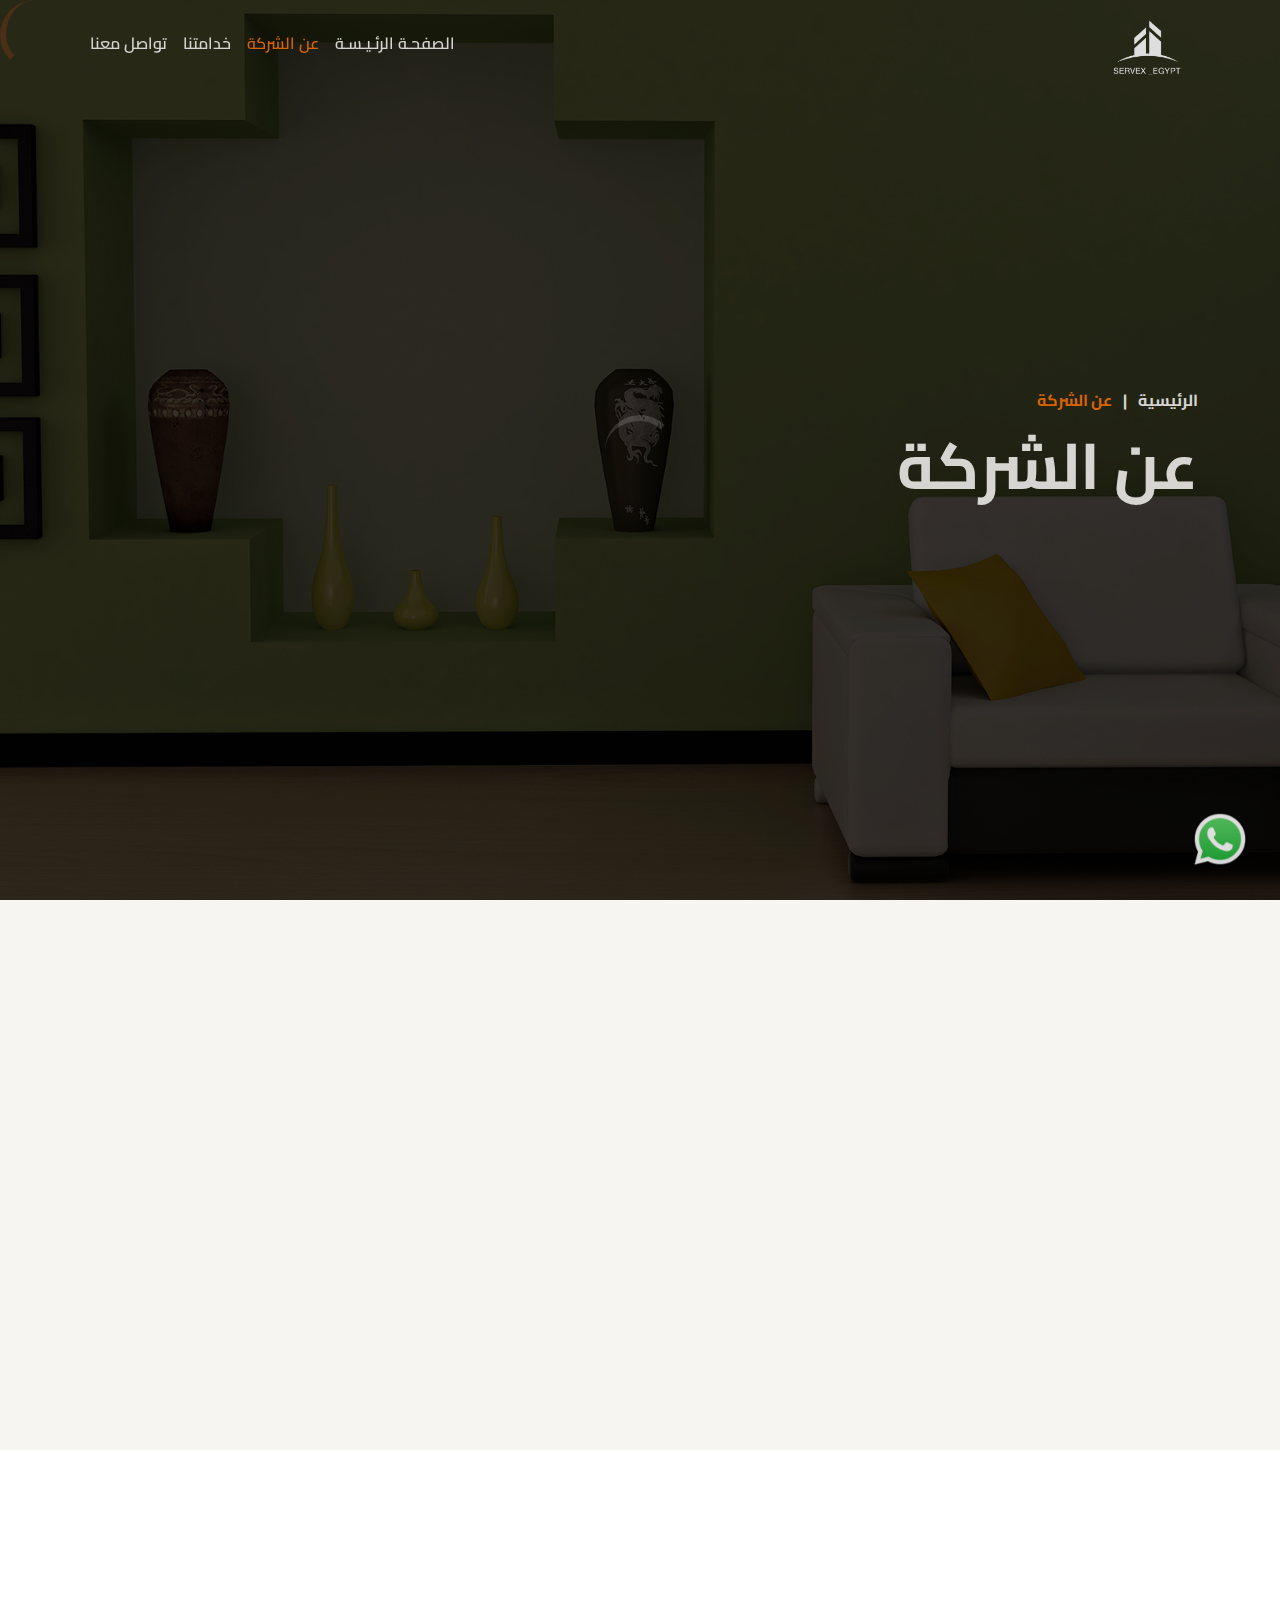
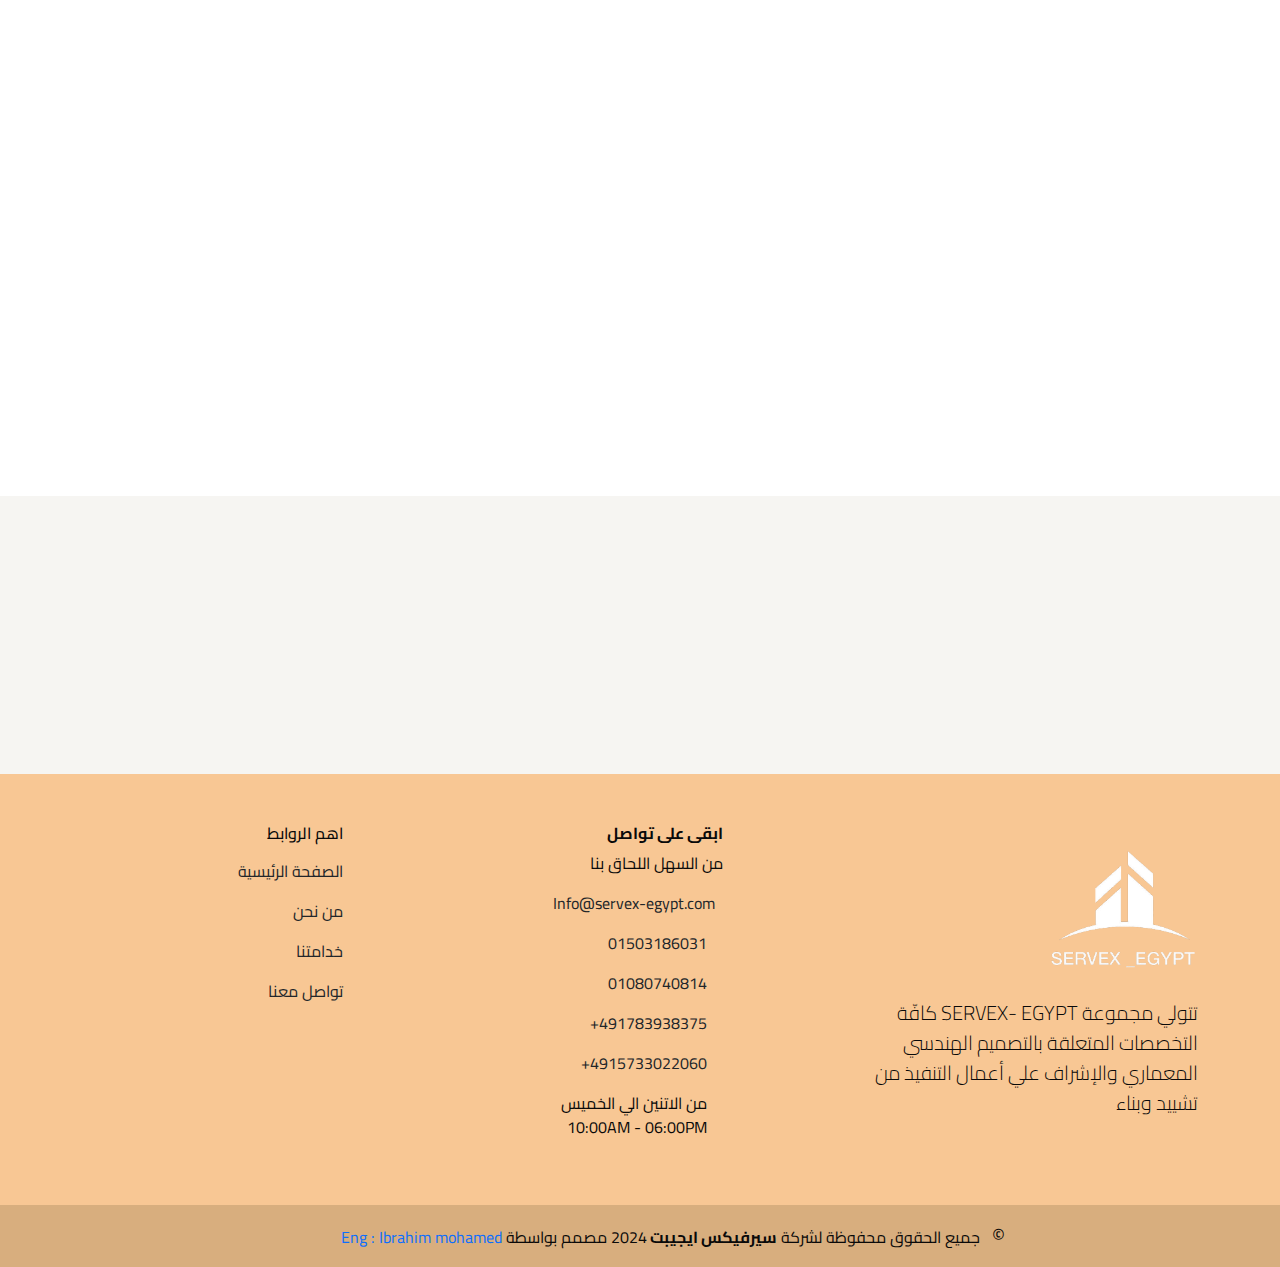
==== about.html @ 76c98ae2 "Servex-Egypt Web Site" ====
<!DOCTYPE html>
<html lang="ar">
<head>
    <meta charset="UTF-8">
    <meta name="viewport" content="width=device-width, initial-scale=1.0">
    <title>عن سيرفيكس ايجيبت جروب</title>
    <link rel="icon" href="images/logo.png">
    <meta name="description" content="عن مجموعه سيرفيكس جروب للديكور المنزلي وتشطيب المباني والدعاية والوساطة التجارية">
    <meta name="title" content="سيرفيكس جروب لاعمال الديكور وتشطيب المباني">
    <meta name="keywords"
        content="سيرفكس جروب , ديكور منزلي , تشطيب مباني , تشطيب شقق , تشطيب , دعاية ,اعلانات , دعاية واعلان , وسيط , وساطة تجارية decor , decoration , house decor , Finishing building facades">
    <meta http-equiv="Content-Type" content="text/html; charset=utf-8">
    <meta name="language" content="Arabic">
    <meta name="revisit-after" content="3 days">
    <meta name="author" content="servex-egypt">
    <link rel="stylesheet" href="css/bootstrap.min.css">
    <link href="https://unpkg.com/aos@2.3.1/dist/aos.css" rel="stylesheet">
    <link rel="stylesheet" href="https://cdnjs.cloudflare.com/ajax/libs/font-awesome/6.5.2/css/all.min.css"
        integrity="sha512-SnH5WK+bZxgPHs44uWIX+LLJAJ9/2PkPKZ5QiAj6Ta86w+fsb2TkcmfRyVX3pBnMFcV7oQPJkl9QevSCWr3W6A=="
        crossorigin="anonymous" referrerpolicy="no-referrer" />
    <link rel="stylesheet" href="css/style.css">
</head>
<body dir="rtl">
    <header>
        <nav data-aos="fade-down" data-aos-duration="1000"  class="navbar position-absolute w-100  navbar-expand-xl  ">
            <div class="container align-items-center">
                <a class="navbar-brand p-0" href="index.html">
                    <img loading="lazy" class="logo" src="images/logo.png" alt="logo">
                </a>
                <button class="navbar-toggler" type="button" data-bs-toggle="collapse" data-bs-target="#navbarSupportedContent"
                    aria-controls="navbarSupportedContent" aria-expanded="false" aria-label="Toggle navigation">
                    <i class="fa-solid fa-bars fs-1 text-white"></i>
                </button>
                <div class="collapse navbar-collapse" id="navbarSupportedContent">
                    <ul class="navbar-nav me-auto mb-2 mb-lg-0">
                        <li class="nav-item">
                            <a class="nav-link active" href="/index.html">الصفحـة الرئـيـسـة</a>
                        </li>
                        <li class="nav-item">
                            <a class="nav-link" href="/about.html">
                                عن الشركة
                            </a>
                        </li>
                        <li class="nav-item">
                            <a class="nav-link" href="/services.html">
                                خدامتنا
                            </a>
                        </li>
                        <li class="nav-item">
                            <a class="nav-link" href="/contact.html">
                                تواصل معنا
                            </a>
                        </li>
                    </ul>
                </div>
            </div>
        </nav>
        <section class="about-hero">
            <div class="container d-flex align-items-center h-100 position-relative">
                <div class="content">
                    <p class="light-color fw-bold"> <span class="ms-2">الرئيسية</span>  | <span class="active me-2">عن الشركة</span></p>
                    <h1 class="light-color fw-bolder">عن الشركة</h1>
                </div>
            </div>
        </section>
        <div class="whats-app position-fixed">
            <a title="whats App" href="https://wa.me/+4915236252442" target="_blank">
                <img loading="lazy"  class="w-100" src="images/WhatsApp_icon.png.webp" alt="">
            </a>
        </div>
    </header>

    <main>
        <section class="about-us py-5 overflow-hidden">
            <div class="container">
                <div class="row justify-content-between align-items-center">
                    <div class="col-md-5">
                        <div class="about-content">
                            <div data-aos="fade-down" data-aos-duration="1000" class="head mb-5">
                                <span class="fs-5 fw-bold position-relative d-block mb-3">عن الشركة</span>
                                <h2 class="fw-bolder fs-1">خبرة منذ أن بدأنا في عام 1980</h2>
                                <p>تتولي مجموعة SERVEX- EGYPT
                                كافّة التخصصات المتعلقة بالتصميم الهندسي المعماري والإشراف علي أعمال التنفيذ من تشييد وبناء</p>
                            </div>
                            <div data-aos="fade-left" data-aos-duration="1000" class="content">
                                <ul class="p-1">
                                    <li class="py-3">
                                        <p>
                                            يقدم جروب <b>سيرفيكس ايجيبت</b> خدمات تصميم وتنفيذ الديكور الداخلي وجميع اعمال
                                            تشطيبات المباني والوساطة
                                            التجارية
                                        </p>
                                    </li>
                                    <li>
                                        <p>
                                            لدينا قسم خاص بالدعاية والاعلان والتسويق التجاري
                                        </p>
                                    </li>
                                </ul>
                            </div>
                        </div>
                    </div>
                    <div data-aos="fade-right" data-aos-duration="1000" class="col-md-5 position-relative">
                        <div class="img">
                            <img loading="lazy"  height="450" class="w-100 rounded-3 shadow" src="images/work1.jpg"
                                alt="simple work">
                            <img loading="lazy"  class="custom-over rounded-3" src="images/work2.jpg" alt="simple work">
                        </div>
                    </div>
                </div>
            </div>
        </section>
        
        <section class="expert bg-white overflow-hidden ">
            <div class="container">
                <div class="row justify-content-between">
                    <div class="col-md-6">
                        <div class="features  g-4 justify-content-center   row ">
                            <div data-aos="fade-left" data-aos-duration="1000"
                                class="feature p-4 fs-2 rounded-3 text-white ms-4 text-center  col-6">
                                <i class="fa-solid fa-users-gear"></i>
                                <h6 class="m-0 fw-bold pt-4">التصميم الداخلي </h6>
                            </div>
                            <div data-aos="fade-right" data-aos-duration="1000"
                                class="feature p-4 fs-2 rounded-3 text-white text-center  col-6">
                                <i class="fa-solid fa-users-gear"></i>
                                <h6 class="m-0 fw-bold pt-4">  تشطيب المباني  </h6>
                            </div>
                            <div data-aos="fade-up" data-aos-duration="1000"
                                class="feature p-4 fs-2 rounded-3 text-white ms-4 text-center  col-6">
                                <i class="fa-solid fa-users-gear"></i>
                                <h6 class="m-0 fw-bold pt-4"> الدعاية والاعلان والتسويق </h6>
                            </div>
                            <div data-aos="fade-down" data-aos-duration="1000"
                                class="feature p-4 fs-2 rounded-3 text-white text-center  col-6">
                                <i class="fa-solid fa-users-gear"></i>
                                <h6 class="m-0 fw-bold pt-4"> الوساطة التجارية</h6>
                            </div>
                        </div>
                    </div>
                    <div class="col-md-5">
                        <div data-aos="fade-down" data-aos-duration="1000" class="head mb-5">
                            <span class="fs-5 fw-bold position-relative d-block mb-3">مميزاتنا</span>
                            <h2 class="fw-bolder fs-1 mb-4">خبرتنا تخبر كل صناعة</h2>
                            <ul>
                                <li class="py-3">
                                    <h3 class="fs-5 fw-medium">تنفيذ جميع اعمال الديكور الداخلي والخارجي وتشطيب المباني</h3>
                                </li>
                                <li class="py-3">
                                    <h3 class="fs-5 fw-medium">تنفيذ جميع اعمال الدعاية والاعلان </h3>
                                </li>
                                <li class="py-3">
                                    <h3 class="fs-5 fw-medium">نقوم بجميع اجراءات الوساطة التجارية والتسويق التجاري </h3>
                                </li>
                            </ul>
                        </div>
                    </div>
                </div>
            </div>
        </section>

        <section class="py-5 overflow-hidden">
            <div class="container">
                <div class="row g-4">
                    <div data-aos="fade-left" data-aos-duration="1000" class="col-xl-4  col-lg-6">
                        <div class="inner border p-3 rounded-2 text-center">
                            <i class="fa-solid fa-lightbulb fs-3"></i>
                            <h5 class="orange-color fw-bolder">الابداع</h5>
                            <p>
                                نسعى دائمًا لتطوير أعمالنا وتعظيم إبداع موظفينا ، وتقديم الحلول والأفكار المبتكرة التي تلبي رغبات عملائنا من خلال
                                خدماتنا في مجال التصميم الداخلي والخارجي.
                            </p>
                        </div>
                    </div>
                    <div data-aos="fade-up" data-aos-duration="1000"  class="col-xl-4  col-lg-6">
                        <div class="inner border p-3 rounded-2 text-center">
                            <i class="fa-solid fa-medal fs-3"></i>
                            <h5 class="orange-color fw-bolder">الإنجاز</h5>
                            <p>
                                نحن فريق نسعى باستمرار للفوز ، ولا يوجد عائق بيننا وبين أهدافنا ، وتتميز تعاملاتنا بالتواضع والاحترام.
                                <br>
                                زيارة واحدة تكفي لتجعل من منزلك قصرا
                            </p>
                        </div>
                    </div>
                    <div data-aos="fade-right" data-aos-duration="1000"  class="col-xl-4  col-lg-6">
                        <div class="inner border p-3 rounded-2 text-center">
                        <i class="fa-solid fa-hand-holding-droplet fs-3"></i>
                            <h5 class="orange-color fw-bolder">الاهتمام</h5>
                            <p>
                            الاهتمام هو من اساسيتنا في التعامل مع عملائنا ونسعى لإرضائهم من خلال التواصل البنّاء وتقديم الخدمات التي تناسب
                            احتياجاتهم.
                            <br><br>
                            </p>
                        </div>
                    </div>
                </div>
            </div>
        </section>
    </main>


    <footer>
        <div class="container py-5">
            <div class="row g-4 justify-content-between align-items-start">
                <div class="col-md-4">
                    <img loading="lazy" width="150" class="mb-4" src="images/logo.png" alt="logo">
                    <p class=" lead">
                        تتولي مجموعة SERVEX- EGYPT كافّة التخصصات المتعلقة بالتصميم الهندسي المعماري والإشراف علي أعمال
                        التنفيذ من تشييد وبناء
                    </p>
                </div>
                <div class="col-md-3">
                    <h6 class="mb-2 fw-bold">ابقى على تواصل</h6>
                    <p>من السهل اللحاق بنا</p>
                    <ul class="contact-us list-unstyled p-0">
                        <li class="d-flex align-items-center mb-3">
                            <i class="fa-solid fa-envelope ms-2"></i>
                            <a class="text-decoration-none text-dark"
                                href="https://mail.google.com/mail/?view=cm&fs=1&tf=1&to=Info@servex-egypt.com"
                                target="_blank">Info@servex-egypt.com</a>
                        </li>
                        <li class="d-flex align-items-center mb-3">
                            <i class="fa-solid fa-phone-volume ms-3"></i>
                            <a class="text-decoration-none text-dark" href="tel:01503186031" target="_blank">01503186031</a>
                        </li>
                        <li class="d-flex align-items-center mb-3">
                            <i class="fa-solid fa-phone-volume ms-3"></i>
                            <a class="text-decoration-none text-dark" href="tel:01080740814" target="_blank">01080740814</a>
                        </li>
                        <li class="d-flex align-items-center mb-3">
                            <i class="fa-solid fa-phone-volume ms-3"></i>
                            <a class="text-decoration-none text-dark" href="tel:+491783938375"
                                target="_blank">491783938375+</a>
                        </li>
                        <li class="d-flex align-items-center mb-3">
                            <i class="fa-solid fa-phone-volume ms-3"></i>
                            <a class="text-decoration-none text-dark" href="tel:+4915733022060"
                                target="_blank">4915733022060+</a>
                        </li>
                        <li class="d-flex align-items-start mb-2">
                            <i class="fa-regular fs-5 fa-clock ms-3 mt-2"></i>
                            <p class="fs-6 m-0">
                                من الاتنين الي الخميس
                                <br>
                                10:00AM - 06:00PM
                            </p>
                        </li>
                    </ul>
                </div>
                <div class="col-md-3 ">
                    <h6 class="mb-3">اهم الروابط </h6>
                    <ul class="important-links list-unstyled p-0">
                        <li class="d-flex align-items-center mb-3">
                            <a class="text-decoration-none text-dark" href="/index.html">الصفحة الرئيسية </a>
                        </li>
                        <li class="d-flex align-items-center mb-3">
                            <a class="text-decoration-none text-dark" href="/about.html">من نحن </a>
                        </li>
                        <li class="d-flex align-items-center mb-3">
                            <a class="text-decoration-none text-dark" href="/services.html">خدامتنا</a>
                        </li>
                        <li class="d-flex align-items-center mb-3">
                            <a class="text-decoration-none text-dark" href="/contact.html">تواصل معنا</a>
                        </li>
                    </ul>
                </div>
            </div>
        </div>
        <div class="bottom-footer  ">
            <div class="container  p-3">
                <div class="row justify-content-center">
                    <div class="col-md-8">
                        <p class="m-0 fs-6"> <span class="fs-5 ms-2">©</span> جميع الحقوق محفوظة لشركة <b>سيرفيكس ايجيبت
                            </b> 2024 مصمم بواسطة <a class="text-decoration-none text-primary"
                                href="https://fe2o0o.github.io/ibrahim-mohamed" target="_blank">Eng : Ibrahim mohamed</a>
                        </p>
                    </div>
                </div>
            </div>
        </div>
    </footer>
        <div id="loader" class="bg-dark">
            <span class="loader"></span>
        </div>
    <script src="scripts/bootstrap.bundle.min.js"></script>
    <script src="https://unpkg.com/aos@2.3.1/dist/aos.js"></script>
    <script src="scripts/jquery-3.6.4.min.js"></script>
    <script src="scripts/index.js"></script>
</body>
</html>
---- css/style.css ----
@font-face {font-family: myFont;src: url("../fonts/Cairo-VariableFont_slnt,wght.ttf") }:root {--light-color: #F6F5F2;--orange-color: #F97300;--dark-color: #524C42;--bg-custom-light: #e6e6e6;}nav {z-index: 99999;}.py-5 {padding-top: 50px !important;padding-bottom: 50px !important;}.bg-custom-dark {background-color: var(--dark-color) !important;}body {font-family: myFont;background-color: var(--light-color) !important;}h1 {font-size: 4rem !important;}.light-color {color: var(--light-color);}.orange-color {color: var(--orange-color);}.navbar-brand .logo {width: 70px !important;}.carousel-item .content {z-index: 3;}.nav-link {color: var(--light-color) !important;font-size: 16px;font-weight: 600;}.nav-link:hover {color: var(--orange-color) !important;}.carousel-image {animation: zoomout 10s ease-in infinite;transition: all .5s ease-in-out;overflow: hidden;-webkit-animation: zoomout 10s ease-in infinite;animation-direction: alternate;}.carousel-item::after {content: "";position: absolute;width: 100%;height: 100%;background-color: rgba(0, 0, 0, 0.749);top: 0;}@-webkit-keyframes zoomout {0% {transform: scale(1.3);-webkit-transform: scale(1.3);-moz-transform: scale(1.3);-ms-transform: scale(1.3);-o-transform: scale(1.3);}50% {transform: scale(1.1);-webkit-transform: scale(1.1);-moz-transform: scale(1.1);-ms-transform: scale(1.1);-o-transform: scale(1.1);}100% {transform: scale(1);}}@keyframes zoomout {0% {transform: scale(1.3);-webkit-transform: scale(1.3);-moz-transform: scale(1.3);-ms-transform: scale(1.3);-o-transform: scale(1.3);}50% {transform: scale(1.1);-webkit-transform: scale(1.1);-moz-transform: scale(1.1);-ms-transform: scale(1.1);-o-transform: scale(1.1);}100% {transform: scale(1);}}.active {color: var(--orange-color) !important;}.about {background-image: url(../images/bg-6.jpg);background-size: 50% 100%;background-repeat: no-repeat;background-position: right;background-attachment: fixed;}.about-content .head span::after, .our-features .head span::after, .expert .head span::after {content: "";width: 50px;height: 2px;background-color: var(--orange-color);position: absolute;top: 50%;transform: translateY(-50%);margin-right: 15px;-webkit-transform: translateY(-50%);-moz-transform: translateY(-50%);-ms-transform: translateY(-50%);-o-transform: translateY(-50%);}.about-content .head h2 {color: var(--dark-color);}.about-images .big {width: 400px;height: 400px;border-radius: 50%;background-size: cover;background-image: url(../images/about1.jpg);-webkit-border-radius: 50%;-moz-border-radius: 50%;-ms-border-radius: 50%;-o-border-radius: 50%;position: relative;box-shadow: -11px -13px 16px -8px rgba(0, 0, 0, 0.75);-webkit-box-shadow: -11px -13px 16px -8px rgba(0, 0, 0, 0.75);-moz-box-shadow: -11px -13px 16px -8px rgba(0, 0, 0, 0.75);}.about-images .small {width: 250px;height: 250px;background-image: url(../images/about1.webp);background-size: cover;border-radius: 50%;-webkit-border-radius: 50%;-moz-border-radius: 50%;-ms-border-radius: 50%;-o-border-radius: 50%;position: absolute;bottom: -1rem;left: -2rem;box-shadow: -21px 14px 18px -7px rgba(0, 0, 0, 0.75);-webkit-box-shadow: -21px 14px 18px -7px rgba(0, 0, 0, 0.75);-moz-box-shadow: -21px 14px 18px -7px rgba(0, 0, 0, 0.75);}@media only screen and (max-width: 600px) {.about-images .big {width: 300px;height: 300px;}.about-images .small {width: 150px;height: 150px;}h1 {font-size: 2rem !important;}}.service-icon {border: 2px solid var(--orange-color);height: 300px;}.service-icon .img {width: 150px;height: 150px;margin: auto;background-color: var(--orange-color);transition: all .5s !important;-webkit-transition: all .5s !important;-moz-transition: all .5s !important;-ms-transition: all .5s !important;-o-transition: all .5s !important;}.service-icon:hover .img {background-color: #f974006c;}.circle-percentege {width: 200px;height: 200px;}.single-chart {width: 100%;justify-content: space-around;}.circular-chart {display: block;margin: 10px auto;max-width: 90%;max-height: 250px;}.circle-bg {fill: none;stroke: #eee;stroke-width: 3;}.circle {fill: none;stroke-width: 3;stroke-linecap: round;animation: progress 1s ease-out forwards;}@keyframes progress {0% {stroke-dasharray: 0 100;}}.circular-chart.orange .circle {stroke: #ff9f00;}.percentage {fill: #666;font-family: sans-serif;font-size: 0.6em;text-anchor: middle;}.our-features {background-image: url(../images/cont-bg.png);background-size: cover;background-position: bottom left;}.list-features .coulmn div {background-color: rgba(255, 255, 255, 0.7);padding: 50px 30px;border-radius: 20px;-webkit-border-radius: 20px;-moz-border-radius: 20px;-ms-border-radius: 20px;-o-border-radius: 20px;box-shadow: -15px 15px 14px -6px rgba(0, 0, 0, 0.69);-webkit-box-shadow: -15px 15px 14px -6px rgba(0, 0, 0, 0.3);-moz-box-shadow: -15px 15px 14px -6px rgba(0, 0, 0, 0.3);}.list-features .coulmn div i {font-size: 30px;margin-bottom: 1.2rem;color: var(--orange-color);}.about-hero {height: 100vh;background-image: url(../images/about-us.jpg);background-size: cover;background-position: bottom center;position: relative;}.about-hero::after, .services-hero::after {content: "";position: absolute;width: 100%;height: 100%;background-color: rgba(0, 0, 0, 0.746);top: 0;right: 0;left: 0;}.about-hero .container, .servicess-hero .container {z-index: 3;}.about-us .img .custom-over {position: absolute;bottom: -10px !important;left: -10px;width: 250px;}.expert {padding: 120px 0;}.features .feature {background-color: var(--dark-color);width: 200px;}.services-hero {height: 100vh;background-image: url(../images/services_bg.jpg);background-size: cover;background-position: bottom center;position: relative;}.our-services {background-image: url(../images/bg-6.jpg);background-size: cover;background-attachment: fixed;}.our-services .head span {color: var(--orange-color);font-weight: 900;}.our-services .head span img {bottom: -5px;right: 0;width: 100%;}.our-services .service {height: 450px;background-color: var(--light-color);border: 3px solid var(--light-color);transition: border .8s;-webkit-transition: border .8s;-moz-transition: border .8s;-ms-transition: border .8s;-o-transition: border .8s;display: flex;flex-direction: column;justify-content: space-between;}.our-services .service:hover {border: 3px solid black;}.contacts .head h2 {font-size: 60px;}.contacts .head h2::before {position: absolute;content: "Answers";font-size: 150px;-webkit-text-stroke-width: 5px;-webkit-text-stroke-color: rgba(0, 0, 0, 0.226);color: var(--light-color);bottom: -10px;right: 50%;transform: translateX(50%);z-index: -1;font-weight: 900;-webkit-transform: translateX(50%);-moz-transform: translateX(50%);-ms-transform: translateX(50%);-o-transform: translateX(50%);}.contact-hero {height: 80vh;background-image: url(../images/contact-us-co.jpg);background-repeat: no-repeat;background-size: cover;border-image: fill 250 linear-gradient(#0001, #000);}footer .contact-us li a, footer .contact-us li i, footer .contact-us li p {transition: all .5s;-webkit-transition: all .5s;-moz-transition: all .5s;-ms-transition: all .5s;-o-transition: all .5s;}footer .contact-us li:hover a, footer .contact-us li:hover i, footer .contact-us li:hover p {cursor: pointer;color: var(--orange-color) !important;}footer .important-links li a {transition: all .5s;-webkit-transition: all .5s;-moz-transition: all .5s;-ms-transition: all .5s;-o-transition: all .5s;}footer .important-links li:hover a {color: var(--orange-color) !important;}.bg-dark {background-color: #090909 !important;}.whats-app {width: 60px;z-index: 888;bottom: 30px;right: 30px;}.decor-hero {height: 100vh;background-image: url('../images//service-7.jpg');background-size: cover;position: relative;background-position: center center;}.decor-hero::after {content: "";position: absolute;width: 100%;height: 100%;background-color: #0000008a;top: 0;}.bg-custom-light {background-color: var(--bg-custom-light) !important;}aside .services-list ul li a, aside .services-list ul li p{transition: all .5s;-webkit-transition: all .5s;-moz-transition: all .5s;-ms-transition: all .5s;-o-transition: all .5s;}aside .services-list ul li:hover a, aside .services-list ul li:hover p {color: var(--orange-color) !important;}.decor-service .old-work img {bottom: -20px;right: 10%;}.decor-service .img-decor {cursor: pointer;}.decor-service .img-decor .overlay{transition: all .5s;-webkit-transition: all .5s;-moz-transition: all .5s;-ms-transition: all .5s;-o-transition: all .5s;}.decor-service .img-decor:hover .overlay {top: 0 !important;}.decor-service .img-decor img{transition: all .5s;-webkit-transition: all .5s;-moz-transition: all .5s;-ms-transition: all .5s;-o-transition: all .5s;}.decor-service .img-decor:hover img {transform: scale(1.2);-webkit-transform: scale(1.2);-moz-transform: scale(1.2);-ms-transform: scale(1.2);-o-transform: scale(1.2);}.marketing-hero {height: 100vh;background-image: url('../images/markting.webp');background-size: cover;position: relative;background-position: center center;}.marketing-hero::after {content: "";position: absolute;width: 100%;height: 100%;background-color: #0000008a;top: 0;}.commerical-hero {height: 100vh;background-image: url('../images/comerical-market.jpg');background-size: cover;position: relative;background-position: center center;}.commerical-hero::after {content: "";position: absolute;width: 100%;height: 100%;background-color: #0000008a;top: 0;}#loader{position: fixed;inset: 0;z-index: 99999999;display: flex;justify-content: center;align-items: center;}.loader {width: 70px;height: 70px;border-radius: 50%;display: inline-block;border-top: 6px solid #FFF;border-right: 6px solid transparent;box-sizing: border-box;animation: rotation 1s linear infinite;}.loader::after {content: '';box-sizing: border-box;position: absolute;left: 0;top: 0;width: 70px;height: 70px;border-radius: 50%;border-left: 6px solid #FF3D00;border-bottom: 6px solid transparent;animation: rotation 0.5s linear infinite reverse;}@keyframes rotation {0% {transform: rotate(0deg);-webkit-transform: rotate(0deg);-moz-transform: rotate(0deg);-ms-transform: rotate(0deg);-o-transform: rotate(0deg);}100% {transform: rotate(360deg);-webkit-transform: rotate(360deg);-moz-transform: rotate(360deg);-ms-transform: rotate(360deg);-o-transform: rotate(360deg);}}.z-5{z-index: 5 !important;}
footer{
    background-color: #F8C794 !important;
    color: #090909 !important;
}

.bottom-footer{
    background-color: #D8AE7E !important;
}

.bg-bage{
    background-color: #F8C794 ;
}
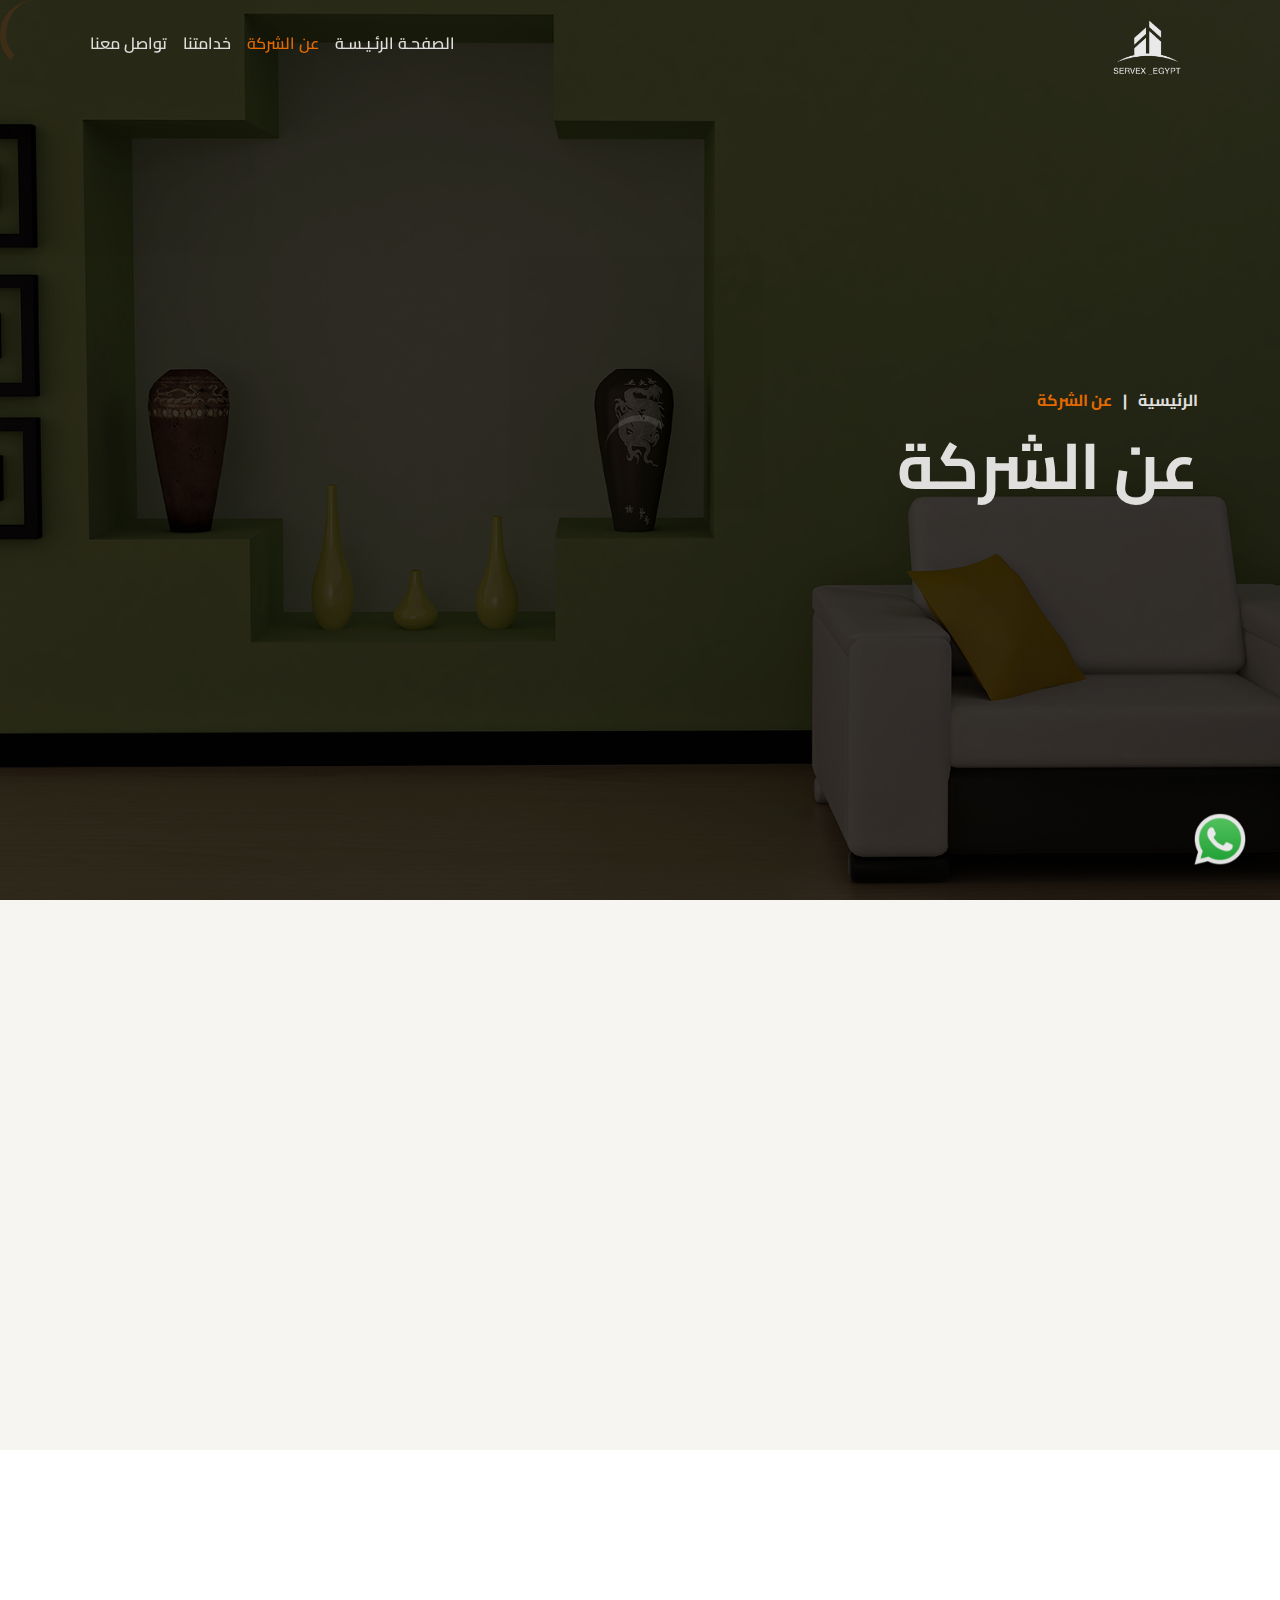
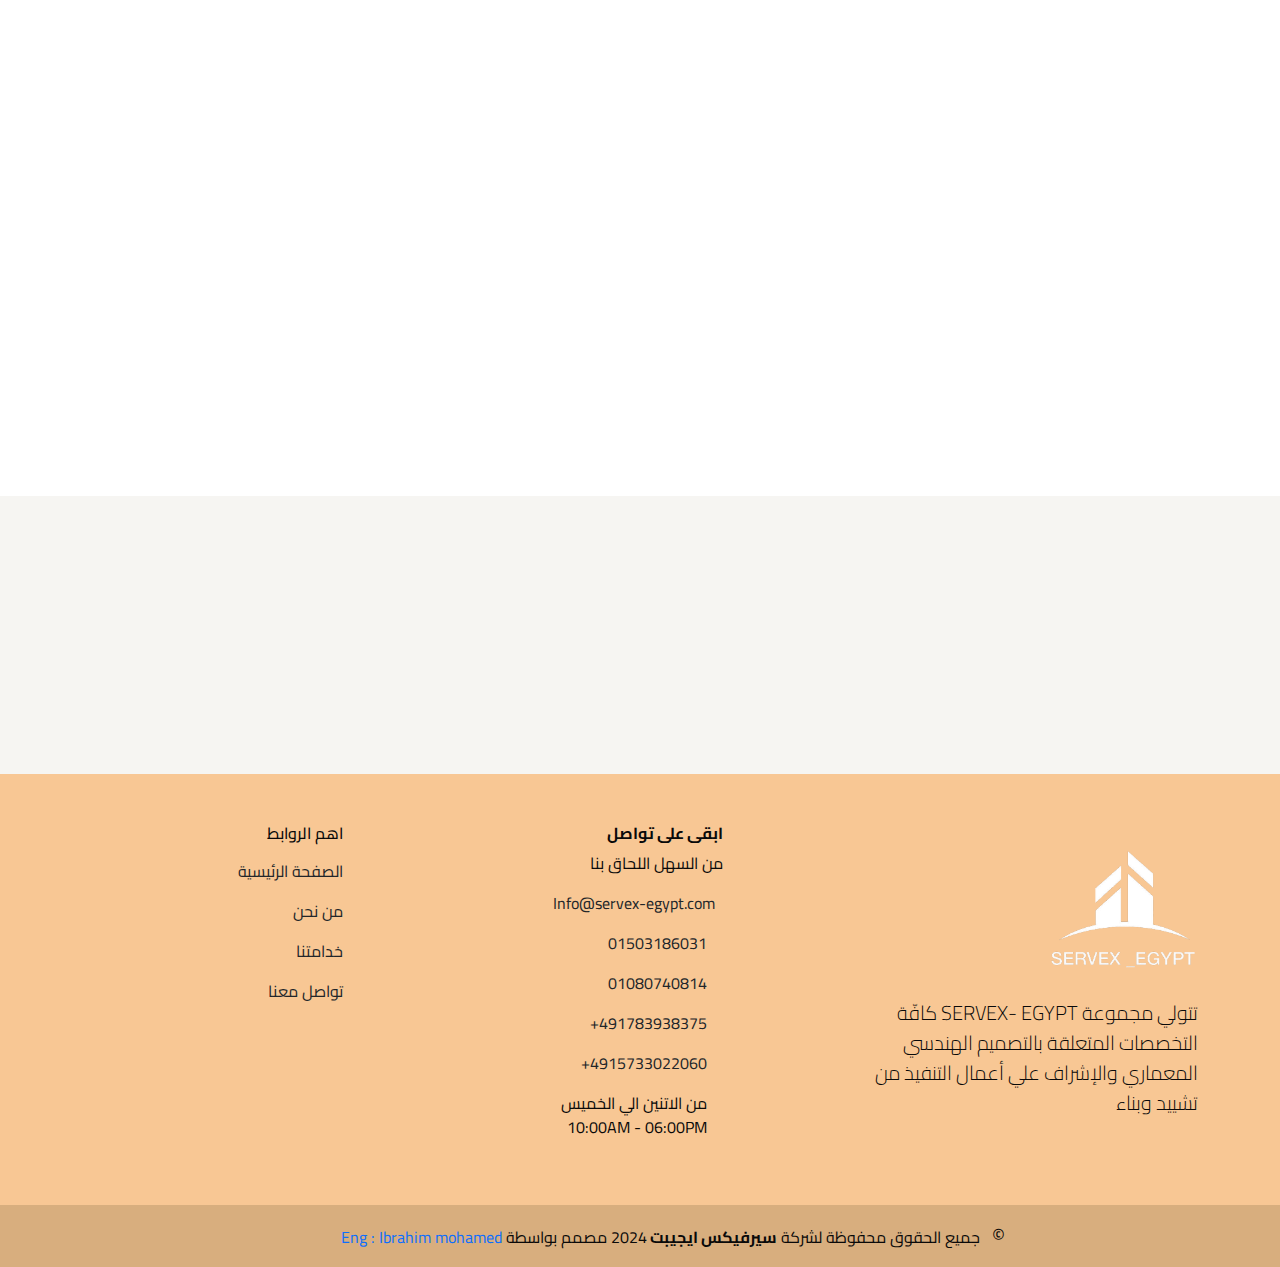
==== commit fb1fa1fd: "fixe path" ====
--- a/about.html
+++ b/about.html
@@ -34,20 +34,20 @@
                 <div class="collapse navbar-collapse" id="navbarSupportedContent">
                     <ul class="navbar-nav me-auto mb-2 mb-lg-0">
                         <li class="nav-item">
-                            <a class="nav-link active" href="/index.html">الصفحـة الرئـيـسـة</a>
-                        </li>
-                        <li class="nav-item">
-                            <a class="nav-link" href="/about.html">
+                            <a class="nav-link active" href="index.html">الصفحـة الرئـيـسـة</a>
+                        </li>
+                        <li class="nav-item">
+                            <a class="nav-link" href="about.html">
                                 عن الشركة
                             </a>
                         </li>
                         <li class="nav-item">
-                            <a class="nav-link" href="/services.html">
+                            <a class="nav-link" href="services.html">
                                 خدامتنا
                             </a>
                         </li>
                         <li class="nav-item">
-                            <a class="nav-link" href="/contact.html">
+                            <a class="nav-link" href="contact.html">
                                 تواصل معنا
                             </a>
                         </li>
